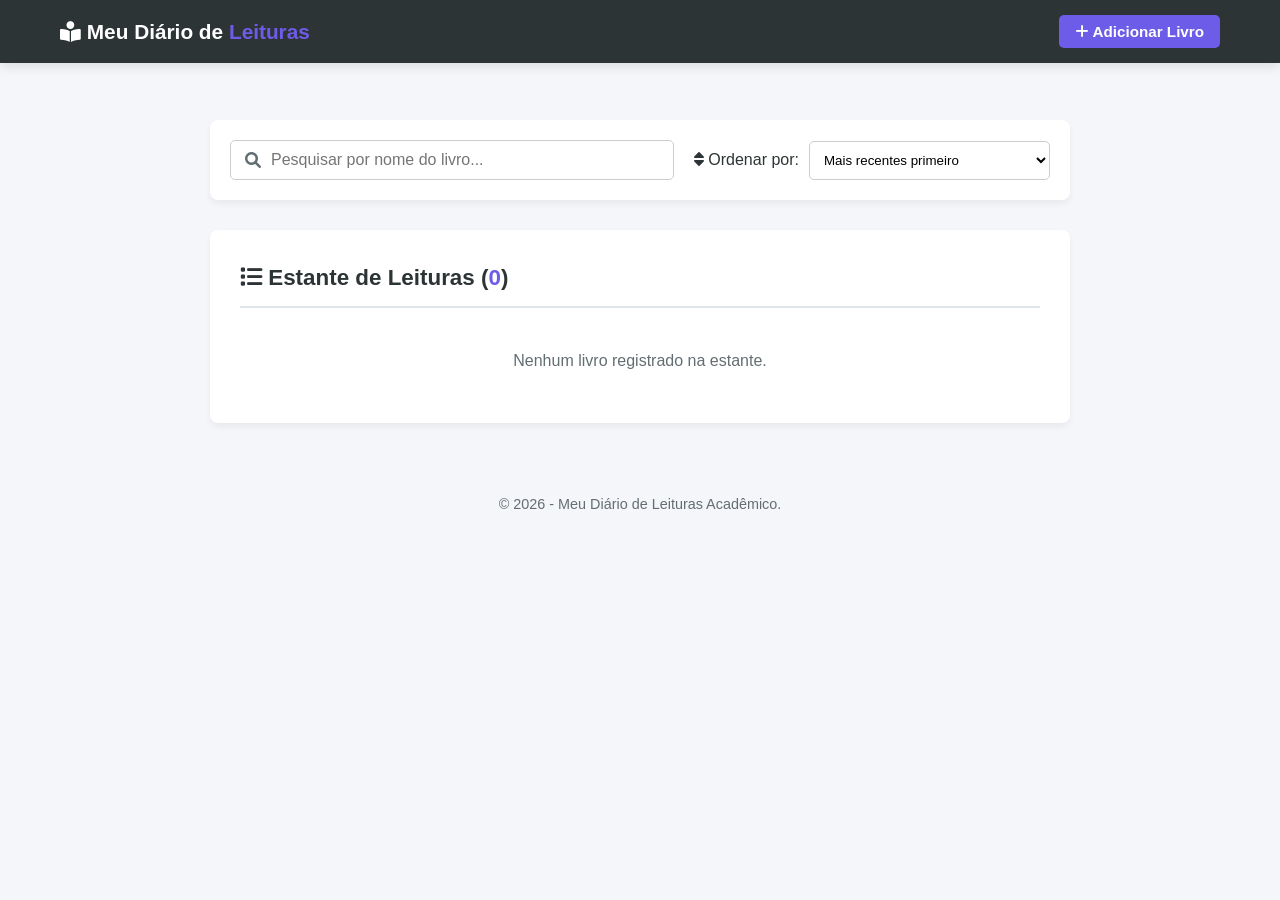
==== index.html @ 69e5d73b "Primeira contribuição" ====
<!DOCTYPE html>
<html lang="pt-BR">
<head>
    <meta charset="UTF-8">
    <meta name="viewport" content="width=device-width, initial-scale=1.0">
    <title>Meus Livros | Diário de Leituras</title>
    <link rel="stylesheet" href="style.css">
    <link rel="stylesheet" href="https://cdnjs.cloudflare.com/ajax/libs/font-awesome/6.0.0/css/all.min.css">
</head>
<body>

    <header>
        <nav class="navbar">
            <div class="logo"><i class="fas fa-book-reader"></i> Meu Diário de <span>Leituras</span></div>
            <ul class="nav-links">
                <li><a href="cadastro.html" class="btn-nav"><i class="fas fa-plus"></i> Adicionar Livro</a></li>
            </ul>
        </nav>
    </header>

    <main class="container" style="margin-top: 100px;">
        <section class="secao-controle">
            <div class="busca-box">
                <i class="fas fa-search"></i>
                <input type="text" id="busca" placeholder="Pesquisar por nome do livro...">
            </div>

            <div class="ordenacao-box">
                <label for="ordenar"><i class="fas fa-sort"></i> Ordenar por:</label>
                <select id="ordenar">
                    <option value="recente">Mais recentes primeiro</option>
                    <option value="melhores">Melhor avaliação (⭐⭐⭐⭐⭐)</option>
                    <option value="piores">Menor avaliação (⭐)</option>
                </select>
            </div>
        </section>

        <section class="secao-lista">
            <h2><i class="fas fa-list"></i> Estante de Leituras (<span id="contador-livros">0</span>)</h2>
            <div id="lista-livros" class="grid-livros">
                </div>
        </section>
    </main>

    <footer>
        <p>&copy; 2026 - Meu Diário de Leituras Acadêmico.</p>
    </footer>

    <script src="script.js"></script>
</body>
</html>
---- style.css ----
/* Configurações Gerais */
* {
    margin: 0;
    padding: 0;
    box-sizing: border-box;
    font-family: 'Segoe UI', Tahoma, Geneva, Verdana, sans-serif;
}

:root {
    --cor-primaria: #6c5ce7;
    --cor-primaria-hover: #5b4cd8;
    --cor-fundo: #f4f6f9;
    --cor-card: #ffffff;
    --cor-texto: #2d3436;
    --cor-texto-secundario: #636e72;
}

body {
    background-color: var(--cor-fundo);
    color: var(--cor-texto);
    line-height: 1.6;
    overflow-x: hidden;
}

span {
    color: var(--cor-primaria);
}

/* Navbar Fixa no Topo */
header {
    background-color: #2d3436;
    position: fixed;
    width: 100%;
    top: 0;
    z-index: 1000;
    box-shadow: 0 4px 10px rgba(0,0,0,0.1);
}

.navbar {
    display: flex;
    justify-content: space-between;
    align-items: center;
    max-width: 1200px;
    margin: 0 auto;
    padding: 15px 20px;
}

.logo {
    color: white;
    font-size: 1.3rem;
    font-weight: bold;
}

.nav-links {
    display: flex;
    list-style: none;
    align-items: center;
}

.nav-links a {
    color: white;
    text-decoration: none;
    font-weight: 500;
    transition: 0.3s;
    font-size: 0.95rem;
}

.nav-links a:hover, .nav-links a.active {
    color: var(--cor-primaria);
}

/* Botão de Destaque na Navbar */
.btn-nav {
    background-color: var(--cor-primaria);
    color: white !important;
    padding: 8px 16px;
    border-radius: 5px;
    font-weight: bold !important;
    margin-left: 15px;
}

.btn-nav:hover {
    background-color: var(--cor-primaria-hover);
}

/* Container de Conteúdo */
.container {
    max-width: 900px;
    margin: 0 auto;
    padding: 20px;
}

/* Elementos de Seção */
section {
    background: var(--cor-card);
    padding: 30px;
    border-radius: 8px;
    box-shadow: 0 4px 6px rgba(0,0,0,0.05);
    margin-bottom: 30px;
}

section h2 {
    font-size: 1.4rem;
    margin-bottom: 20px;
    border-bottom: 2px solid #dfe6e9;
    padding-bottom: 10px;
    color: #2d3436;
}

/* Estrutura do Formulário (Página de Cadastro) */
.page-cadastro-container {
    min-height: 100vh;
    display: flex;
    align-items: center;
    justify-content: center;
    padding: 120px 20px 60px 20px;
}

.secao-cadastro {
    width: 100%;
    max-width: 600px;
    margin-bottom: 0;
}

.input-group {
    margin-bottom: 15px;
}

.input-group label {
    display: block;
    margin-bottom: 5px;
    font-weight: 600;
}

.input-group input, .input-group select, .input-group textarea {
    width: 100%;
    padding: 10px;
    border: 1px solid #ccc;
    border-radius: 5px;
    font-size: 1rem;
    background-color: #fafafa;
}

.input-group input:focus, .input-group select:focus, .input-group textarea:focus {
    outline: none;
    border-color: var(--cor-primaria);
    background-color: #fff;
}

.btn-salvar {
    background-color: var(--cor-primaria);
    color: white;
    border: none;
    padding: 12px 20px;
    font-size: 1rem;
    font-weight: bold;
    border-radius: 5px;
    cursor: pointer;
    width: 100%;
    transition: 0.3s;
}

.btn-salvar:hover {
    background-color: var(--cor-primaria-hover);
}

/* Filtros e Controles (Busca/Ordenação) */
.secao-controle {
    display: flex;
    justify-content: space-between;
    gap: 20px;
    align-items: center;
    flex-wrap: wrap;
    padding: 20px;
}

.busca-box {
    flex: 1;
    min-width: 250px;
    position: relative;
}

.busca-box i {
    position: absolute;
    left: 15px;
    top: 50%;
    transform: translateY(-50%);
    color: var(--cor-texto-secundario);
}

.busca-box input {
    width: 100%;
    padding: 10px 10px 10px 40px;
    border: 1px solid #ccc;
    border-radius: 5px;
    font-size: 1rem;
}

.ordenacao-box {
    display: flex;
    align-items: center;
    gap: 10px;
}

.ordenacao-box select {
    padding: 10px;
    border: 1px solid #ccc;
    border-radius: 5px;
    background-color: white;
}

/* Cards de Livros */
.grid-livros {
    display: flex;
    flex-direction: column;
    gap: 15px;
}

.livro-card {
    background: #f8f9fa;
    border-left: 5px solid var(--cor-primaria);
    padding: 20px;
    border-radius: 0 8px 8px 0;
    position: relative;
}

.livro-header {
    display: flex;
    justify-content: space-between;
    align-items: flex-start;
    margin-bottom: 10px;
}

.livro-estrelas {
    color: #f1c40f;
}

.livro-opiniao {
    color: #333;
    margin-bottom: 10px;
}

.livro-detalhes {
    font-size: 0.85rem;
    color: var(--cor-texto-secundario);
    font-style: italic;
}

.btn-excluir {
    position: absolute;
    right: 15px;
    bottom: 15px;
    background: none;
    border: none;
    color: #e74c3c;
    cursor: pointer;
}

.btn-excluir:hover {
    text-decoration: underline;
}

/* Footer */
footer {
    text-align: center;
    padding: 20px;
    color: var(--cor-texto-secundario);
    font-size: 0.9rem;
}

/* Responsividade */
@media (max-width: 600px) {
    .navbar { flex-direction: column; gap: 10px; text-align: center;}
    .btn-nav { margin-left: 0; margin-top: 5px;}
    .secao-controle { flex-direction: column; align-items: stretch; }
}
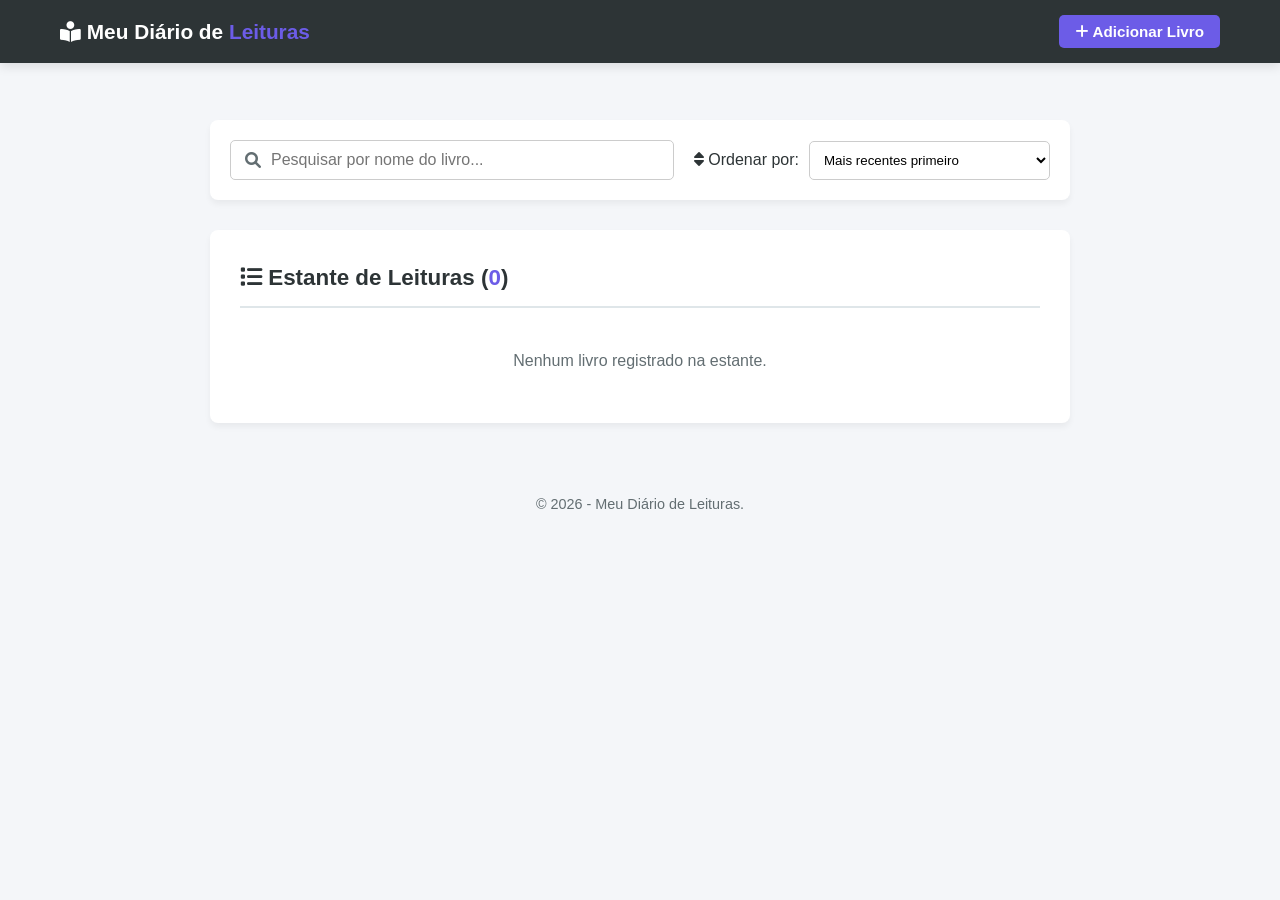
==== commit 20c96659: "correçao final" ====
--- a/index.html
+++ b/index.html
@@ -4,7 +4,9 @@
     <meta charset="UTF-8">
     <meta name="viewport" content="width=device-width, initial-scale=1.0">
     <title>Meus Livros | Diário de Leituras</title>
-    <link rel="stylesheet" href="style.css">
+    <link rel="stylesheet" href="/css/base.css">
+    <link rel="stylesheet" href="/css/layout.css">
+    <link rel="stylesheet" href="/css/components.css">
     <link rel="stylesheet" href="https://cdnjs.cloudflare.com/ajax/libs/font-awesome/6.0.0/css/all.min.css">
 </head>
 <body>
@@ -18,7 +20,7 @@
         </nav>
     </header>
 
-    <main class="container" style="margin-top: 100px;">
+    <main class="container">
         <section class="secao-controle">
             <div class="busca-box">
                 <i class="fas fa-search"></i>
@@ -43,9 +45,9 @@
     </main>
 
     <footer>
-        <p>&copy; 2026 - Meu Diário de Leituras Acadêmico.</p>
+        <p>&copy; 2026 - Meu Diário de Leituras.</p>
     </footer>
 
-    <script src="script.js"></script>
+    <script src="/js/script.js"></script>
 </body>
 </html>
--- a/css/base.css
+++ b/css/base.css
@@ -0,0 +1,27 @@
+/* Configurações Gerais */
+* {
+    margin: 0;
+    padding: 0;
+    box-sizing: border-box;
+    font-family: 'Segoe UI', Tahoma, Geneva, Verdana, sans-serif;
+}
+
+:root {
+    --cor-primaria: #6c5ce7;
+    --cor-primaria-hover: #5b4cd8;
+    --cor-fundo: #f4f6f9;
+    --cor-card: #ffffff;
+    --cor-texto: #2d3436;
+    --cor-texto-secundario: #636e72;
+}
+
+body {
+    background-color: var(--cor-fundo);
+    color: var(--cor-texto);
+    line-height: 1.6;
+    overflow-x: hidden;
+}
+
+span {
+    color: var(--cor-primaria);
+}
--- a/css/layout.css
+++ b/css/layout.css
@@ -0,0 +1,73 @@
+/* Navbar Fixa no Topo */
+header {
+    background-color: #2d3436;
+    position: fixed;
+    width: 100%;
+    top: 0;
+    z-index: 1000;
+    box-shadow: 0 4px 10px rgba(0,0,0,0.1);
+}
+
+.navbar {
+    display: flex;
+    justify-content: space-between;
+    align-items: center;
+    max-width: 1200px;
+    margin: 0 auto;
+    padding: 15px 20px;
+}
+
+.logo {
+    color: white;
+    font-size: 1.3rem;
+    font-weight: bold;
+}
+
+.nav-links {
+    display: flex;
+    list-style: none;
+    align-items: center;
+}
+
+.nav-links a {
+    color: white;
+    text-decoration: none;
+    font-weight: 500;
+    transition: 0.3s;
+    font-size: 0.95rem;
+}
+
+.nav-links a:hover, .nav-links a.active {
+    color: var(--cor-primaria);
+}
+
+/* Container de Conteúdo */
+.container {
+    max-width: 900px;
+    margin: 0 auto;
+    padding: 20px;
+    margin-top: 100px;
+}
+
+/* Estrutura da Página de Cadastro */
+.page-cadastro-container {
+    min-height: 100vh;
+    margin-top: 100px;
+    display: flex;
+    align-items: center;
+    justify-content: center;
+    padding: 20px;
+}
+
+/* Footer */
+footer {
+    text-align: center;
+    padding: 20px;
+    color: var(--cor-texto-secundario);
+    font-size: 0.9rem;
+}
+
+/* Responsividade de Layout */
+@media (max-width: 600px) {
+    .navbar { flex-direction: column; gap: 10px; text-align: center; }
+}
--- a/css/components.css
+++ b/css/components.css
@@ -0,0 +1,181 @@
+/* Botão de Destaque na Navbar */
+.btn-nav {
+    background-color: var(--cor-primaria);
+    color: white !important;
+    padding: 8px 16px;
+    border-radius: 5px;
+    font-weight: bold !important;
+    margin-left: 15px;
+}
+
+.btn-nav:hover {
+    background-color: var(--cor-primaria-hover);
+}
+
+/* Elementos de Seção */
+section {
+    background: var(--cor-card);
+    padding: 30px;
+    border-radius: 8px;
+    box-shadow: 0 4px 6px rgba(0,0,0,0.05);
+    margin-bottom: 30px;
+}
+
+section h2 {
+    font-size: 1.4rem;
+    margin-bottom: 20px;
+    border-bottom: 2px solid #dfe6e9;
+    padding-bottom: 10px;
+    color: #2d3436;
+}
+
+/* Formulário (Página de Cadastro) */
+.secao-cadastro {
+    width: 100%;
+    max-width: 600px;
+    margin-bottom: 0;
+}
+
+.input-group {
+    margin-bottom: 15px;
+}
+
+.input-group label {
+    display: block;
+    margin-bottom: 5px;
+    font-weight: 600;
+}
+
+.input-group input, .input-group select, .input-group textarea {
+    width: 100%;
+    padding: 10px;
+    border: 1px solid #ccc;
+    border-radius: 5px;
+    font-size: 1rem;
+    background-color: #fafafa;
+}
+
+.input-group input:focus, .input-group select:focus, .input-group textarea:focus {
+    outline: none;
+    border-color: var(--cor-primaria);
+    background-color: #fff;
+}
+
+.btn-salvar {
+    background-color: var(--cor-primaria);
+    color: white;
+    border: none;
+    padding: 12px 20px;
+    font-size: 1rem;
+    font-weight: bold;
+    border-radius: 5px;
+    cursor: pointer;
+    width: 100%;
+    transition: 0.3s;
+}
+
+.btn-salvar:hover {
+    background-color: var(--cor-primaria-hover);
+}
+
+/* Filtros e Controles (Busca/Ordenação) */
+.secao-controle {
+    display: flex;
+    justify-content: space-between;
+    gap: 20px;
+    align-items: center;
+    flex-wrap: wrap;
+    padding: 20px;
+}
+
+.busca-box {
+    flex: 1;
+    min-width: 250px;
+    position: relative;
+}
+
+.busca-box i {
+    position: absolute;
+    left: 15px;
+    top: 50%;
+    transform: translateY(-50%);
+    color: var(--cor-texto-secundario);
+}
+
+.busca-box input {
+    width: 100%;
+    padding: 10px 10px 10px 40px;
+    border: 1px solid #ccc;
+    border-radius: 5px;
+    font-size: 1rem;
+}
+
+.ordenacao-box {
+    display: flex;
+    align-items: center;
+    gap: 10px;
+}
+
+.ordenacao-box select {
+    padding: 10px;
+    border: 1px solid #ccc;
+    border-radius: 5px;
+    background-color: white;
+}
+
+/* Cards de Livros */
+.grid-livros {
+    display: flex;
+    flex-direction: column;
+    gap: 15px;
+}
+
+.livro-card {
+    background: #f8f9fa;
+    border-left: 5px solid var(--cor-primaria);
+    padding: 20px;
+    border-radius: 0 8px 8px 0;
+    position: relative;
+}
+
+.livro-header {
+    display: flex;
+    justify-content: space-between;
+    align-items: flex-start;
+    margin-bottom: 10px;
+}
+
+.livro-estrelas {
+    color: #f1c40f;
+}
+
+.livro-opiniao {
+    color: #333;
+    margin-bottom: 10px;
+}
+
+.livro-detalhes {
+    font-size: 0.85rem;
+    color: var(--cor-texto-secundario);
+    font-style: italic;
+}
+
+.btn-excluir {
+    position: absolute;
+    right: 15px;
+    bottom: 15px;
+    background: none;
+    border: none;
+    color: #e74c3c;
+    cursor: pointer;
+}
+
+.btn-excluir:hover {
+    text-decoration: underline;
+}
+
+/* Responsividade de Componentes */
+@media (max-width: 600px) {
+    .btn-nav { margin-left: 0; margin-top: 5px; }
+    .secao-controle { flex-direction: column; align-items: stretch; }
+}
